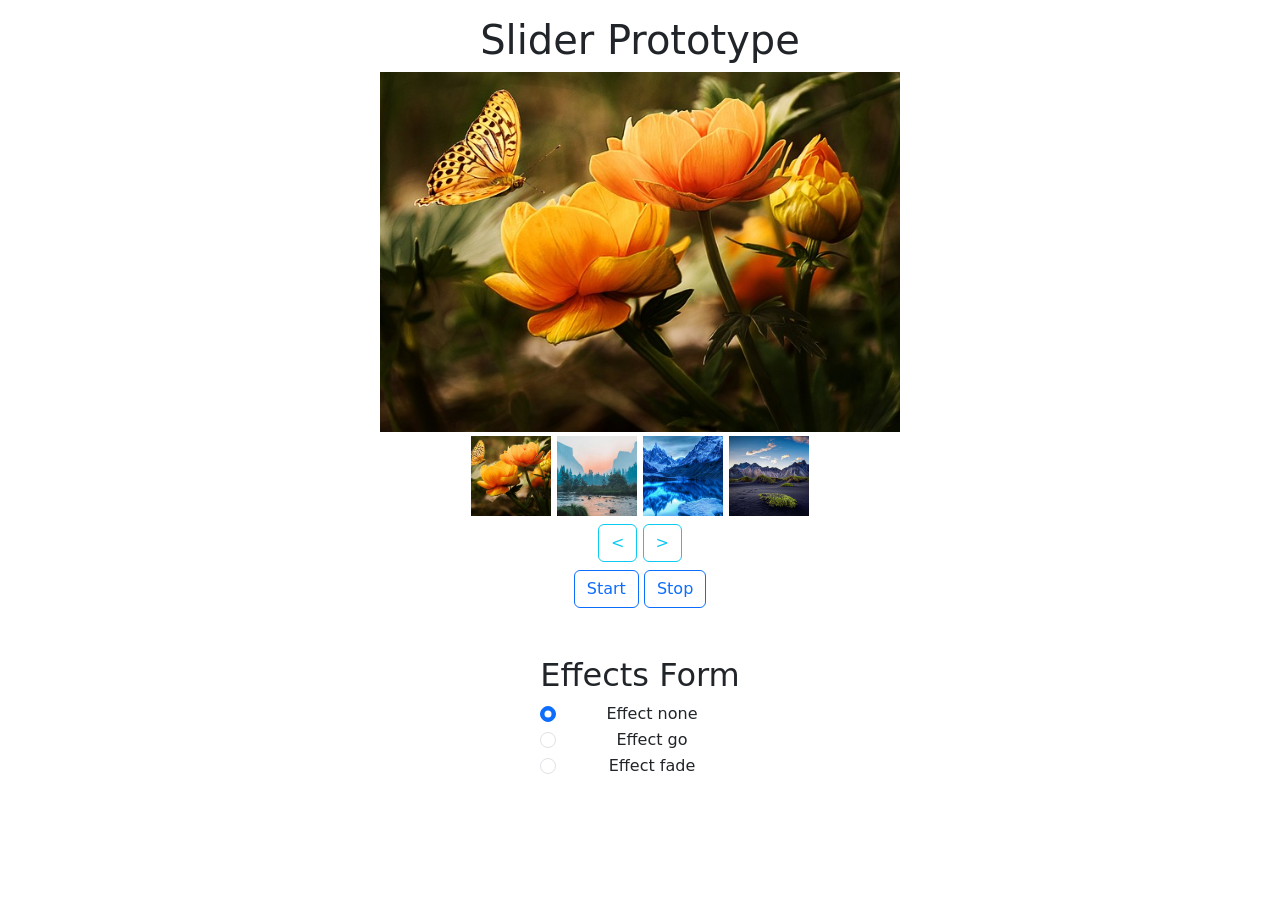
==== index.html @ d518b9a2 "First commit" ====
<!DOCTYPE html>
<html lang="en">

<head>
    <meta charset="UTF-8">
    <meta name="viewport" content="width=device-width, initial-scale=1.0">
    <title>Slider Prototype</title>
    <link rel="stylesheet" href="./styles/style.css">
    <link href="https://cdn.jsdelivr.net/npm/bootstrap@5.3.2/dist/css/bootstrap.min.css" rel="stylesheet"
        integrity="sha384-T3c6CoIi6uLrA9TneNEoa7RxnatzjcDSCmG1MXxSR1GAsXEV/Dwwykc2MPK8M2HN" crossorigin="anonymous">
    <link rel="apple-touch-icon" sizes="180x180" href="./images/favicon/apple-touch-icon.png">
    <link rel="icon" type="image/png" sizes="32x32" href="./images/favicon/favicon-32x32.png">
    <link rel="icon" type="image/png" sizes="16x16" href="./images/favicon/favicon-16x16.png">
    <link rel="manifest" href="./images/favicon/site.webmanifest">
</head>

<body>
    <div class="wrapper">
        <section class="slider">
            <div class="container mt-3">
                <h1 class="text-center">Slider Prototype</h1>
                <div class="slider d-flex flex-column justify-content-center align-items-center">
                    <div id="wrap" class="text-center">
                        <img id="sliderImage" class="slider__image" src="./images/flowers.jpg">
                    </div>
                    <div class="slider__minies mt-1">
                        <!-- <img src="./images/flowers.jpg" data-sl-img="flowers.jpg" alt="uk" class="mini">
                        <img src="./images/landscape-mountains.webp" data-sl-img="landscape-mountains.webp"
                            alt="landscape mountains" class="mini">
                        <img src="./images/landscape-snow.jpg" data-sl-img="landscape-snow.jpg" alt="lanscape"
                            class="mini">
                        <img src="./images/landscape-desert.jpg" data-sl-img="landscape-desert.jpg" alt="lanscape"
                            class="mini"> -->
                    </div>
                    <div class="slider__arrows text-center mt-2">
                        <button id="prev" class="btn btn-outline-info">&lt;</button>
                        <button id="next" class="btn btn-outline-info">&gt;</button>
                    </div>
                    <div class="slider__buttons text-center mt-2">
                        <button id="start" class="btn btn-outline-primary">Start</button>
                        <button id="stop" class="btn btn-outline-primary">Stop</button>
                    </div>
                    <form class="slider__effects effects-form mt-5 mb-5 text-center" action="" method="dialog"
                        name="effects">
                        <h2 class="effcts-form__title">Effects Form</h2>
                        <div class="form-check">
                            <input type="radio" name="effect" value="none" class="form-check-input" id="effectNone"
                                checked />
                            <label class="form-check-label" for="effectNone">
                                Effect none
                            </label>
                        </div>
                        <div class="form-check">
                            <input type="radio" name="effect" value="go" class="form-check-input" id="effectGo" />
                            <label class="form-check-label" for="effectGo">
                                Effect go
                            </label>
                        </div>
                        <div class="form-check">
                            <input type="radio" name="effect" value="fade" class="form-check-input" id="effectFade" />
                            <label class="form-check-label" for="effectFade">
                                Effect fade
                            </label>
                        </div>
                    </form>
                </div>
            </div>
        </section>
    </div>
    <script src="https://cdn.jsdelivr.net/npm/bootstrap@5.3.2/dist/js/bootstrap.bundle.min.js"
        integrity="sha384-C6RzsynM9kWDrMNeT87bh95OGNyZPhcTNXj1NW7RuBCsyN/o0jlpcV8Qyq46cDfL"
        crossorigin="anonymous"></script>
    <script src="./js/script.js"></script>
    <script src="./js/rc-slider/slider.js" defer></script>
</body>

</html>
---- styles/style.css ----
#wrap {
    width: 520px;
    height: 360px;
    overflow: hidden;
}

#wrap img {
    width: 100%;
    height: 100%;
    object-fit: cover;
}

.slider {
    position: relative;
}

.slider__image {
    transition: all .5s ease;
    position: relative
}

.slider__minies {
    display: flex;
    flex-direction: row;
    justify-content: center;
    column-gap: 6px;
}

.mini {
    width: 80px;
    height: 80px;
    object-fit: cover;
    cursor: pointer;
}

.fade {
    opacity: 0;
}

.go {
    left: 520px;
}
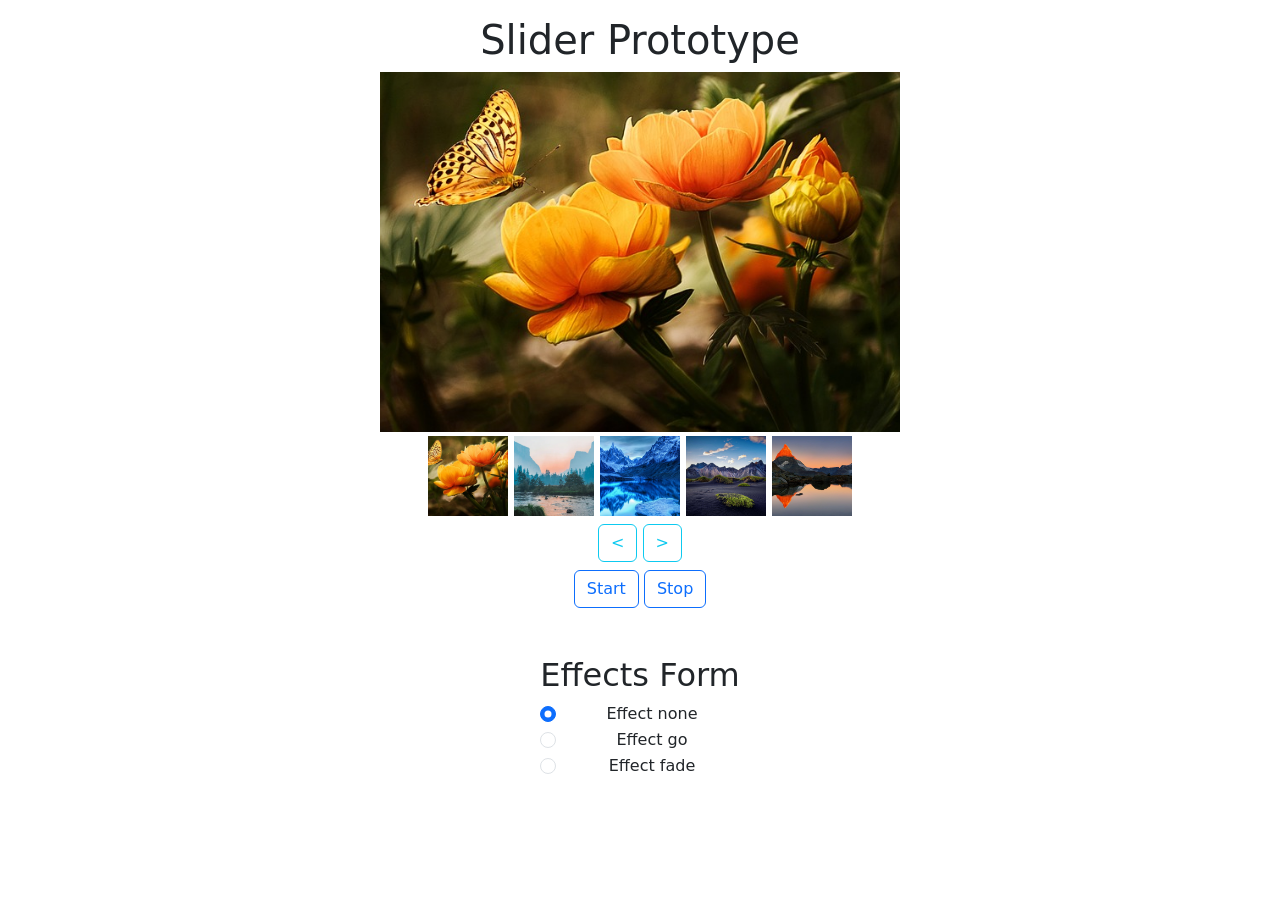
==== commit 7eee294b: "Fix slider project" ====
--- a/index.html
+++ b/index.html
@@ -5,7 +5,7 @@
     <meta charset="UTF-8">
     <meta name="viewport" content="width=device-width, initial-scale=1.0">
     <title>Slider Prototype</title>
-    <link rel="stylesheet" href="./styles/style.css">
+    <link rel="stylesheet" href="./js/rc-slider/styles/style.css">
     <link href="https://cdn.jsdelivr.net/npm/bootstrap@5.3.2/dist/css/bootstrap.min.css" rel="stylesheet"
         integrity="sha384-T3c6CoIi6uLrA9TneNEoa7RxnatzjcDSCmG1MXxSR1GAsXEV/Dwwykc2MPK8M2HN" crossorigin="anonymous">
     <link rel="apple-touch-icon" sizes="180x180" href="./images/favicon/apple-touch-icon.png">
--- a/js/rc-slider/styles/style.css
+++ b/js/rc-slider/styles/style.css
@@ -0,0 +1,43 @@
+#wrap {
+    width: 520px;
+    height: 360px;
+    overflow: hidden;
+}
+
+#wrap img {
+    width: 100%;
+    height: 100%;
+    object-fit: cover;
+}
+
+.slider {
+    position: relative;
+}
+
+.slider__image {
+    transition: all .5s ease;
+    position: relative;
+    left: 0;
+}
+
+.slider__minies {
+    display: flex;
+    flex-direction: row;
+    justify-content: center;
+    column-gap: 6px;
+}
+
+.mini {
+    width: 80px;
+    height: 80px;
+    object-fit: cover;
+    cursor: pointer;
+}
+
+.fade {
+    opacity: 0;
+}
+
+.go {
+    left: 520px;
+}
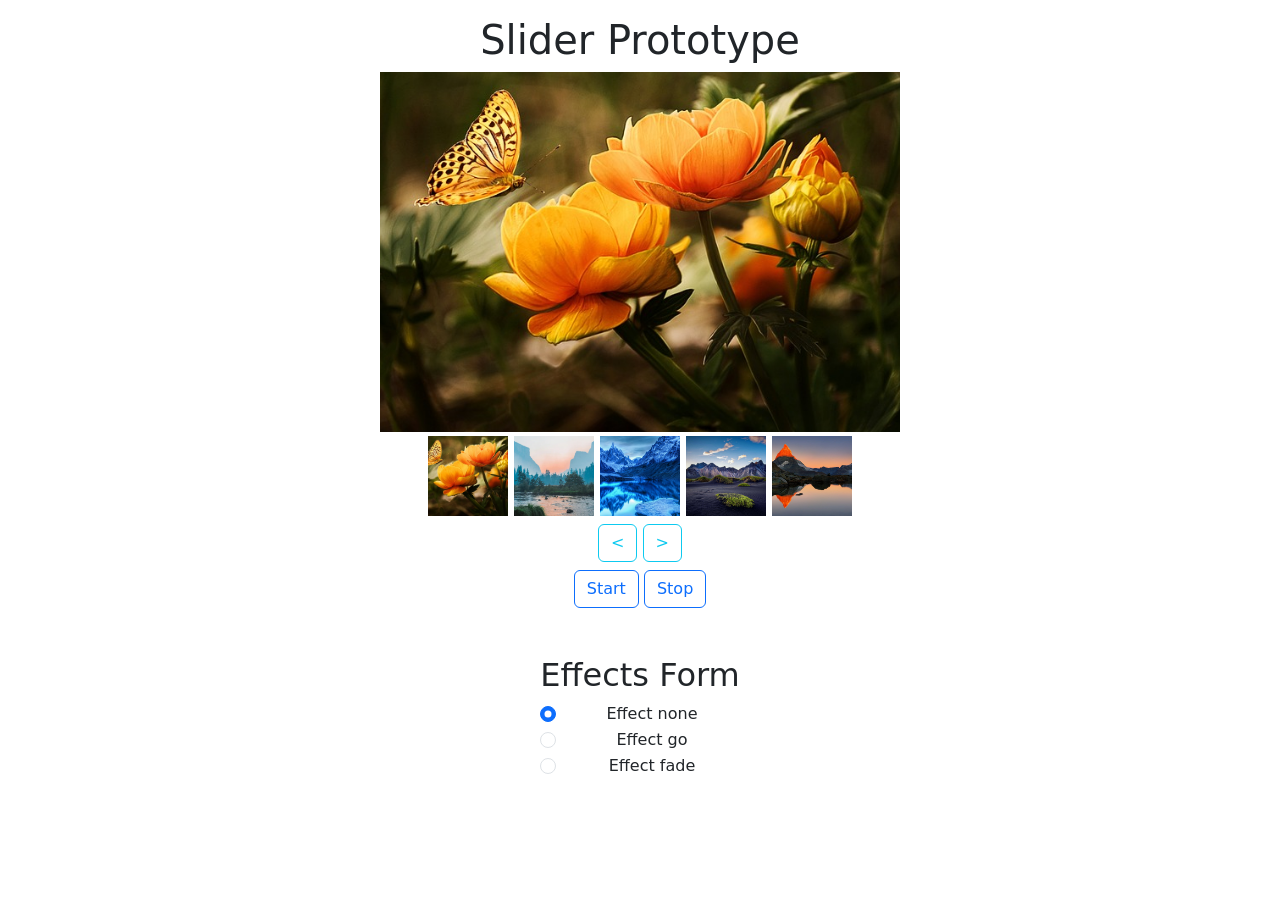
==== commit f74c54a7: "Fix slider prototype bugs and reorganized the project" ====
--- a/index.html
+++ b/index.html
@@ -24,13 +24,6 @@
                         <img id="sliderImage" class="slider__image" src="./images/flowers.jpg">
                     </div>
                     <div class="slider__minies mt-1">
-                        <!-- <img src="./images/flowers.jpg" data-sl-img="flowers.jpg" alt="uk" class="mini">
-                        <img src="./images/landscape-mountains.webp" data-sl-img="landscape-mountains.webp"
-                            alt="landscape mountains" class="mini">
-                        <img src="./images/landscape-snow.jpg" data-sl-img="landscape-snow.jpg" alt="lanscape"
-                            class="mini">
-                        <img src="./images/landscape-desert.jpg" data-sl-img="landscape-desert.jpg" alt="lanscape"
-                            class="mini"> -->
                     </div>
                     <div class="slider__arrows text-center mt-2">
                         <button id="prev" class="btn btn-outline-info">&lt;</button>
@@ -67,11 +60,8 @@
             </div>
         </section>
     </div>
-    <script src="https://cdn.jsdelivr.net/npm/bootstrap@5.3.2/dist/js/bootstrap.bundle.min.js"
-        integrity="sha384-C6RzsynM9kWDrMNeT87bh95OGNyZPhcTNXj1NW7RuBCsyN/o0jlpcV8Qyq46cDfL"
-        crossorigin="anonymous"></script>
     <script src="./js/script.js"></script>
-    <script src="./js/rc-slider/slider.js" defer></script>
+    <script type="module" src="./js/rc-slider/main.js" defer></script>
 </body>
 
 </html>
--- a/js/rc-slider/styles/style.css
+++ b/js/rc-slider/styles/style.css
@@ -1,3 +1,4 @@
+/* Slider - Start */
 #wrap {
     width: 520px;
     height: 360px;
@@ -40,4 +41,77 @@
 
 .go {
     left: 520px;
+}
+
+/* Slider - End */
+/* Bootstrap classes */
+
+.d-flex {
+    display: flex !important;
+}
+
+.flex-column {
+    flex-direction: column !important;
+}
+
+.justify-content-center {
+    justify-content: center !important;
+}
+
+.align-items-center {
+    align-items: center !important;
+}
+
+.mt-1 {
+    margin-top: 0.25rem !important;
+}
+
+.text-center {
+    text-align: center !important;
+}
+
+.mt-3 {
+    margin-top: 1rem !important;
+}
+
+.btn {
+    display: inline-block;
+    font-weight: 400;
+    text-align: center;
+    white-space: nowrap;
+    vertical-align: middle;
+    user-select: none;
+    border: 1px solid transparent;
+    padding: 0.375rem 0.75rem;
+    font-size: 1rem;
+    line-height: 1.5;
+    border-radius: 0.25rem;
+    transition: color 0.15s ease-in-out, background-color 0.15s ease-in-out,
+        border-color 0.15s ease-in-out, box-shadow 0.15s ease-in-out;
+}
+
+.btn-outline-info {
+    color: #0dcaf0;
+    background-color: transparent;
+    background-image: none;
+    border-color: #0dcaf0;
+}
+
+.btn-outline-info:hover {
+    color: #fff;
+    background-color: #0dcaf0;
+    border-color: #0dcaf0;
+}
+
+.btn-outline-primary {
+    color: #007bff;
+    background-color: transparent;
+    background-image: none;
+    border-color: #007bff;
+}
+
+.btn-outline-primary:hover {
+    color: #fff;
+    background-color: #007bff;
+    border-color: #007bff;
 }
